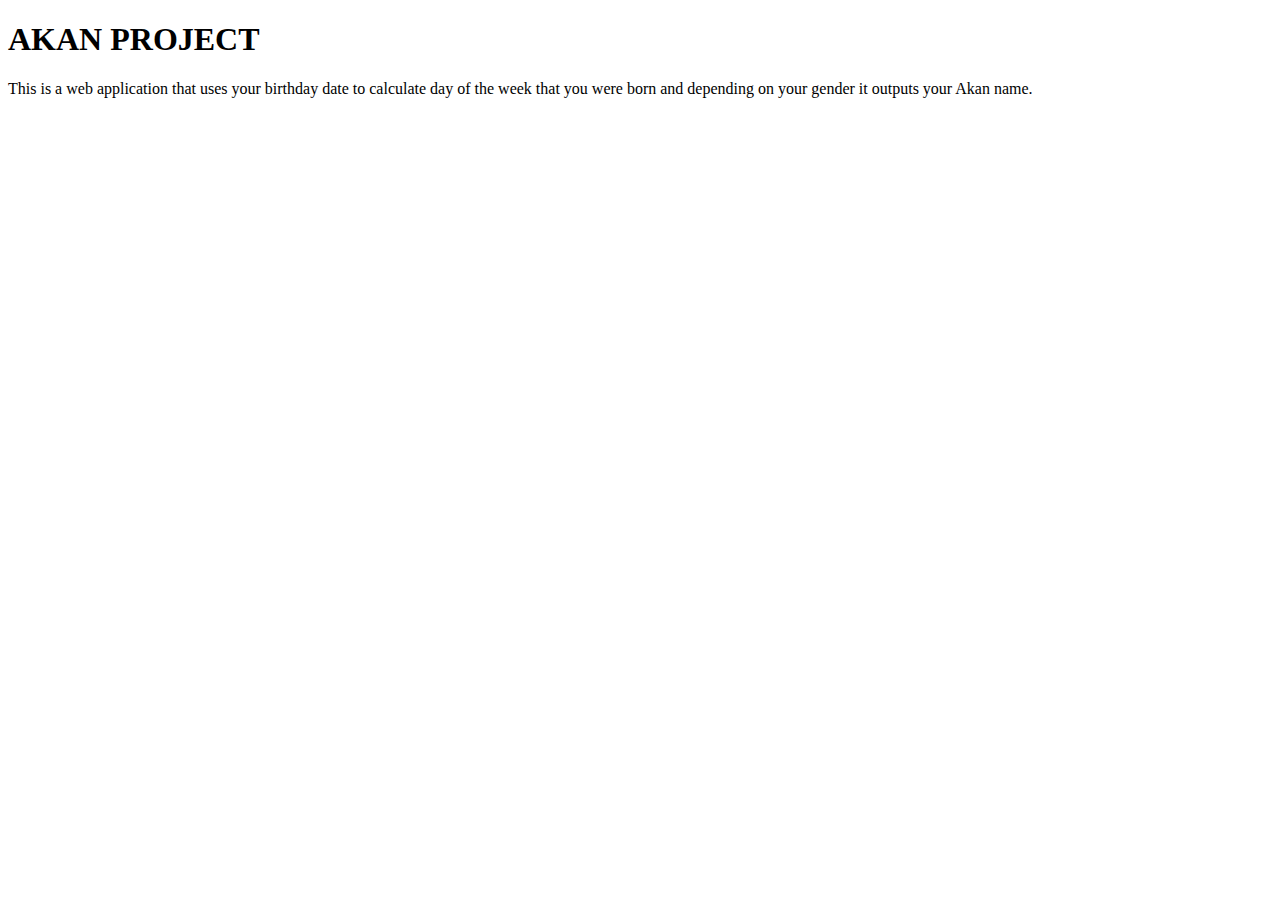
==== index2.html @ 3112ae29 "all." ====
<!DOCTYPE html>
<html lang="en">
<head>
    <meta charset="UTF-8">
    <meta name="viewport" content="width=device-width, initial-scale=1.0">
    <meta http-equiv="X-UA-Compatible" content="ie=edge">
    <title>AKAN</title>
    <link href="styles.css" rel="stylesheet" type="text/css">
</head>
<body>

<h1><strong>AKAN PROJECT</strong></h1>
<p> This is a web application that uses your birthday date to calculate <thead>
    day of the week that you were born and depending on your gender it outputs 
    your Akan name.</thead></p>

<script src="main.js"></script>
    
</body>
</html>
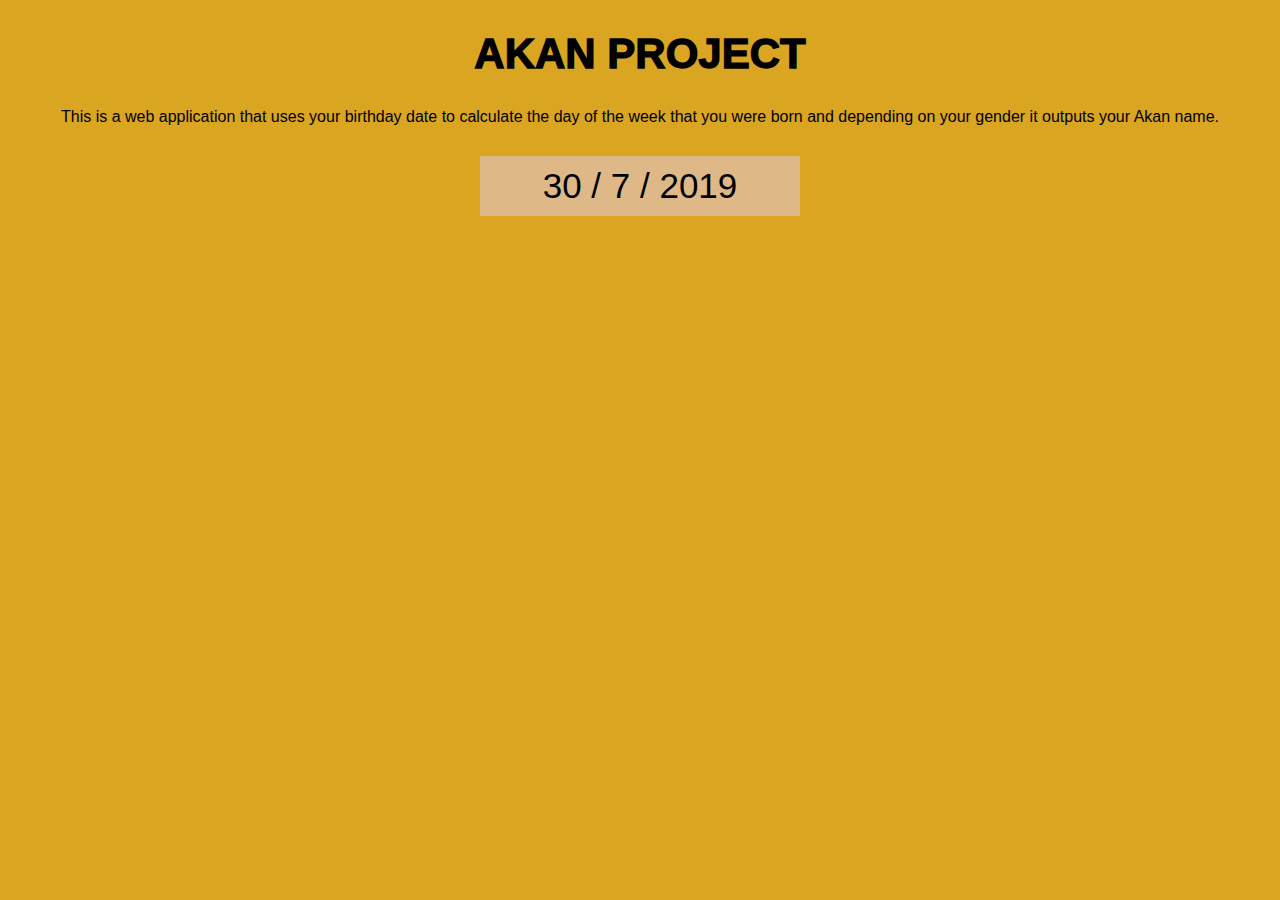
==== commit df66e387: "add function goToNextMonth to js." ====
--- a/index2.html
+++ b/index2.html
@@ -5,15 +5,28 @@
     <meta name="viewport" content="width=device-width, initial-scale=1.0">
     <meta http-equiv="X-UA-Compatible" content="ie=edge">
     <title>AKAN</title>
-    <link href="styles.css" rel="stylesheet" type="text/css">
+    <link href="main.css" rel="stylesheet" type="text/css">
 </head>
 <body>
 
 <h1><strong>AKAN PROJECT</strong></h1>
-<p> This is a web application that uses your birthday date to calculate <thead>
-    day of the week that you were born and depending on your gender it outputs 
-    your Akan name.</thead></p>
+<p>This is a web application that uses your birthday date to calculate the day of the week that you were born and depending on your gender it outputs 
+    your Akan name.</p>
 
+<div class="date-picker">
+    <div class="selected-date">30 / 7 / 2019</div>
+
+    <div class="dates">
+        <div class="month">
+            <div class="arrows prev-mth">&lt;</div>
+            <div class="mth"></div>
+            <div class="arrows next-mth">&gt;</div>
+        </div>
+
+        <div class="days"></div>
+    </div>
+</div>
+        
 <script src="main.js"></script>
     
 </body>
--- a/main.css
+++ b/main.css
@@ -0,0 +1,101 @@
+* {
+    margin: 0;
+    padding: 0;
+    box-sizing: border-box;
+}
+
+body {
+    background-color: goldenrod;
+    font-family: sans-serif;
+}
+
+h1 {
+    margin: 30px 0px;
+    font-size: 42px;
+    font-weight: 1000;
+    text-align: center ;
+}
+
+P {
+    text-align: center;
+}
+
+.date-picker {
+    position: relative;
+    width: 100%;
+    max-width: 320px;
+    height: 60px;
+    background-color: burlywood;
+    margin: 30px auto;
+    cursor: pointer;
+    user-select: none;
+}
+
+.date-picker:hover {
+    background-color: #f3f3f3;
+}
+
+.date-picker .dates {
+    display: none;
+    position: absolute;
+    top: 100%;
+    left: 0; 
+    right: 0;
+    background-color: white;
+}
+
+.date-picker .selected-date {
+    width: 100%;
+    height: 100%;
+    display: flex;
+    justify-content: center;
+    align-items: center;
+    font-size: 35px;
+    color: black;
+}
+
+.date-picker .dates.active {
+    display: block;
+}
+
+.date-picker .dates .month {
+    display: flex;
+    justify-content: space-between;
+    align-items: center;
+    border-bottom: 2px solid #EEE;
+}
+
+.date-picker .dates .month .arrows {
+    width: 35px;
+    height: 35px;
+    display: flex;
+    justify-content: center;
+    align-items: center;
+    color: black;
+    font-size: 20px;
+}
+
+.date-picker .dates .month .arrows:hover {
+    background-color: white;
+}
+
+.date-picker .dates .month .arrows:active {
+    background-color: lightgreen;
+}
+
+.date-picker .dates .days {
+    display: grid;
+    grid-template-columns: repeat(7, 1fr);
+    height: 200px;
+}
+
+.date-picker .dates .days .day {
+    display: flex;
+    justify-content: center;
+    align-items: center;
+    color: black;
+}
+
+.date-picker .dates .days .day .selected {
+    background-color: cadetblue;
+}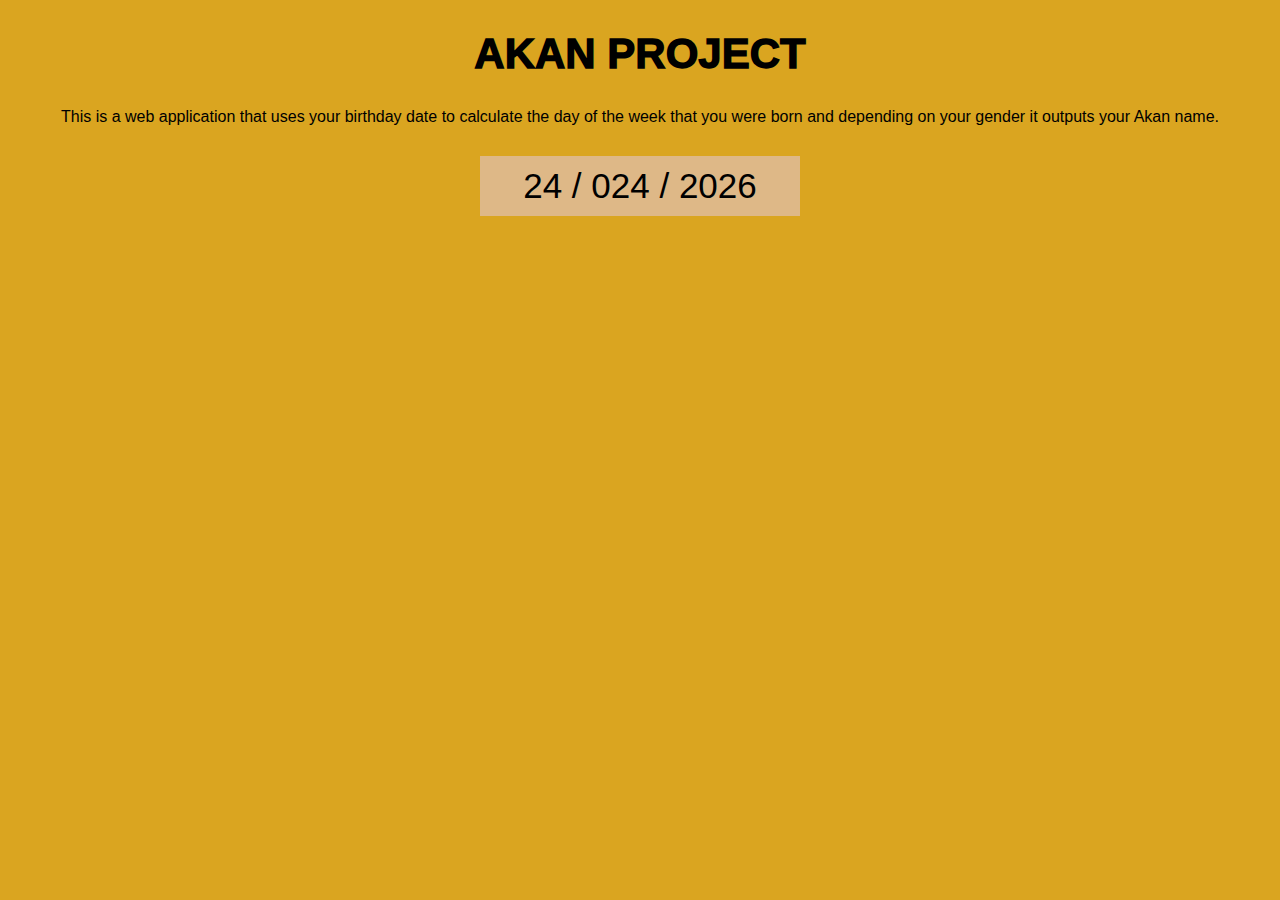
==== commit 9044d1af: "add format date function to js." ====
--- a/index2.html
+++ b/index2.html
@@ -14,7 +14,7 @@
     your Akan name.</p>
 
 <div class="date-picker">
-    <div class="selected-date">30 / 7 / 2019</div>
+    <div class="selected-date"></div>
 
     <div class="dates">
         <div class="month">
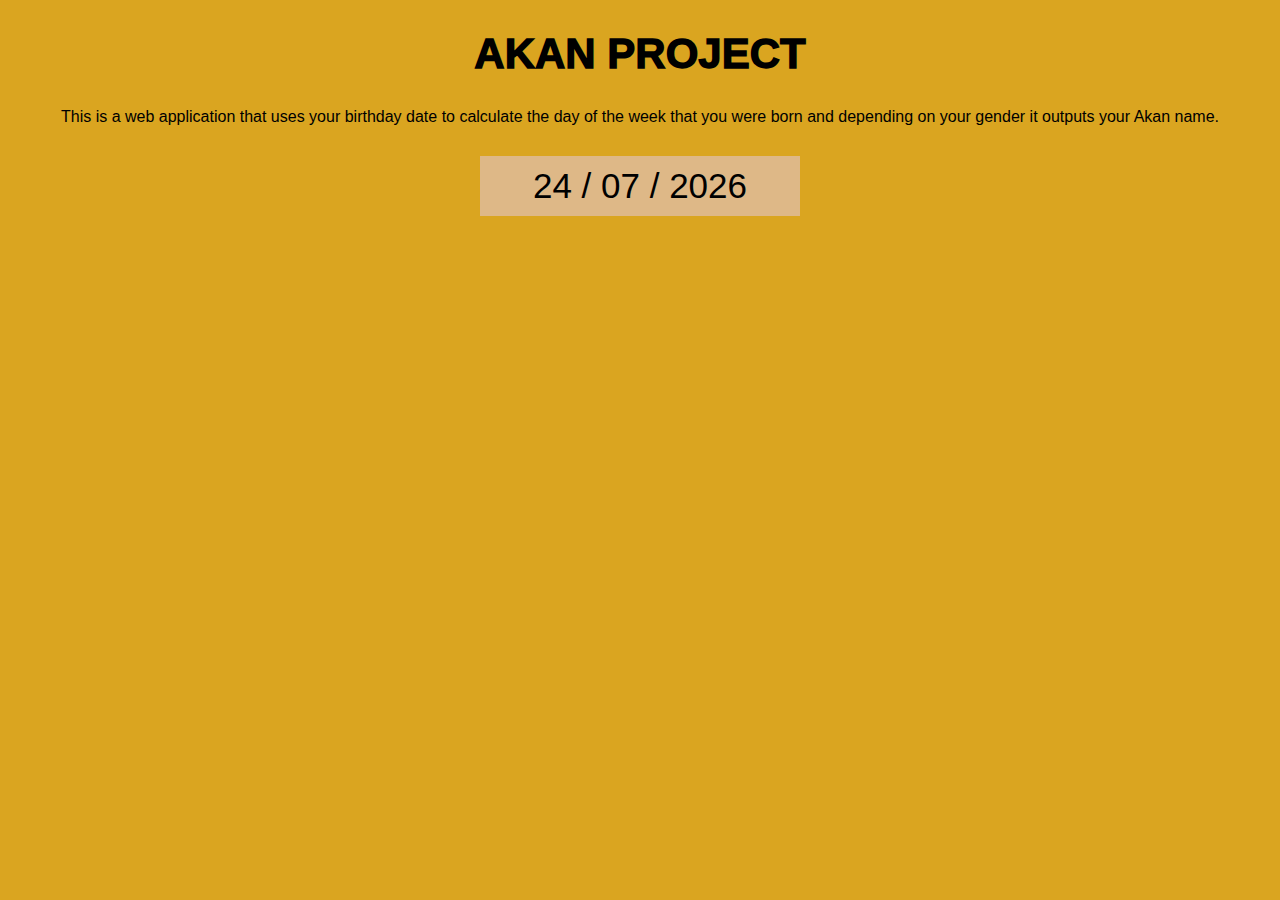
==== commit cf07f323: "add a form to html file." ====
--- a/index2.html
+++ b/index2.html
@@ -8,7 +8,7 @@
     <link href="main.css" rel="stylesheet" type="text/css">
 </head>
 <body>
-
+<form>
 <h1><strong>AKAN PROJECT</strong></h1>
 <p>This is a web application that uses your birthday date to calculate the day of the week that you were born and depending on your gender it outputs 
     your Akan name.</p>
@@ -28,6 +28,6 @@
 </div>
         
 <script src="main.js"></script>
-    
+</form>    
 </body>
 </html>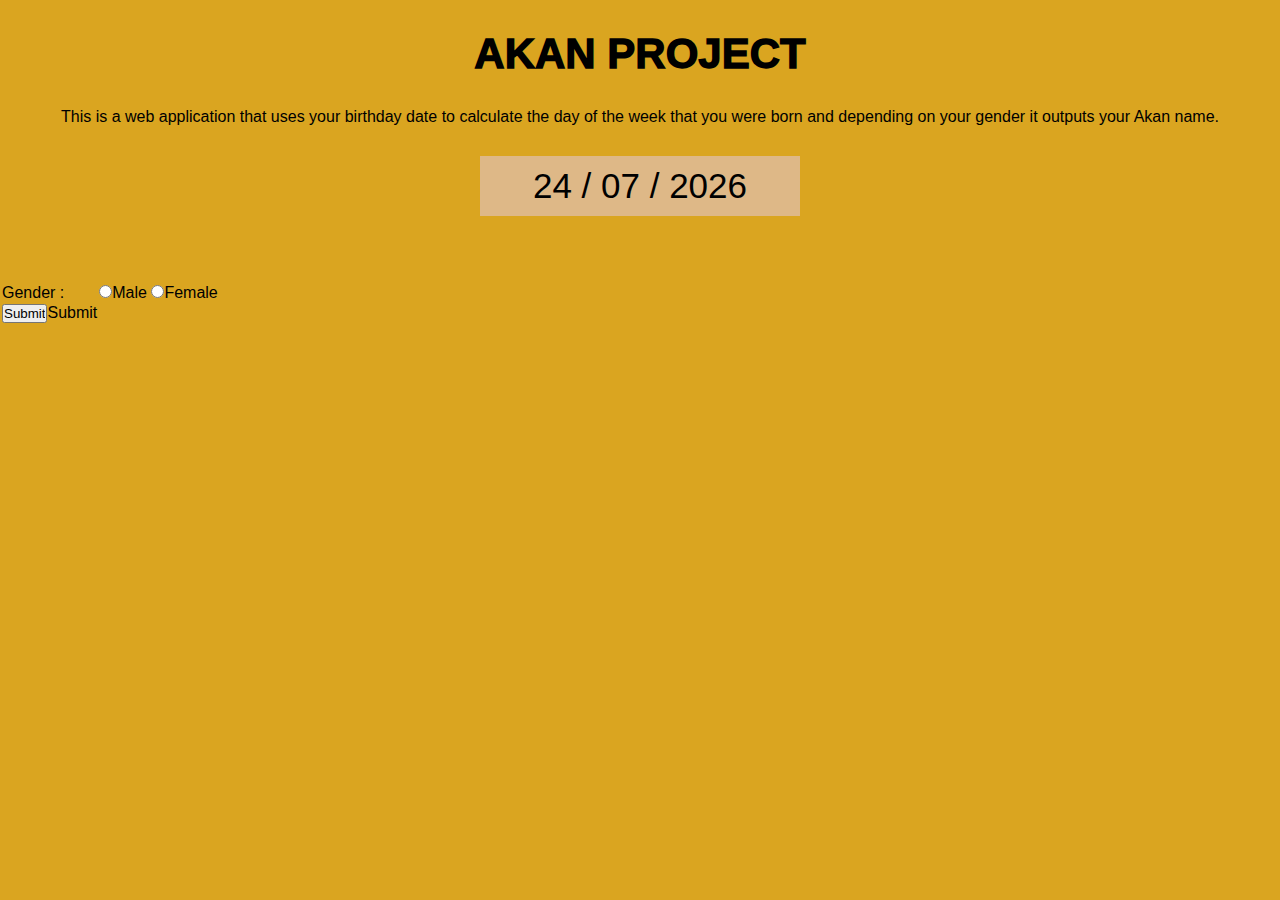
==== commit b8146189: "create a second document index.html." ====
--- a/index2.html
+++ b/index2.html
@@ -9,25 +9,42 @@
 </head>
 <body>
 <form>
-<h1><strong>AKAN PROJECT</strong></h1>
-<p>This is a web application that uses your birthday date to calculate the day of the week that you were born and depending on your gender it outputs 
-    your Akan name.</p>
+    <table>
+        <h1><strong>AKAN PROJECT</strong></h1>
+        <p>This is a web application that uses your birthday date to calculate the day of the week that you were born and depending on your gender it outputs 
+            your Akan name.</p>
 
-<div class="date-picker">
-    <div class="selected-date"></div>
+        <div class="date-picker">
+            <div class="selected-date"></div>
 
-    <div class="dates">
-        <div class="month">
-            <div class="arrows prev-mth">&lt;</div>
-            <div class="mth"></div>
-            <div class="arrows next-mth">&gt;</div>
+            <div class="dates">
+                <div class="month">
+                    <div class="arrows prev-mth">&lt;</div>
+                    <div class="mth"></div>
+                    <div class="arrows next-mth">&gt;</div>
+                </div>
+
+                <div class="days"></div>
+            </div>
         </div>
-
-        <div class="days"></div>
-    </div>
-</div>
-        
-<script src="main.js"></script>
+        <tr>
+            <td>
+                Gender :
+            </td>
+            <td>
+                <input type="radio" name="gender">Male
+                <input type="radio" name="gender">Female
+            </td>
+        </tr><br>
+        <br>
+        <tr>
+            <td>
+                <input type="submit" name="submit" placeholder="Submit">Submit
+            </td>
+        </tr>
+                
+        <script src="main.js"></script>
+    </table>
 </form>    
 </body>
 </html>--- a/main.css
+++ b/main.css
@@ -98,4 +98,4 @@
 
 .date-picker .dates .days .day .selected {
     background-color: cadetblue;
-}+}
